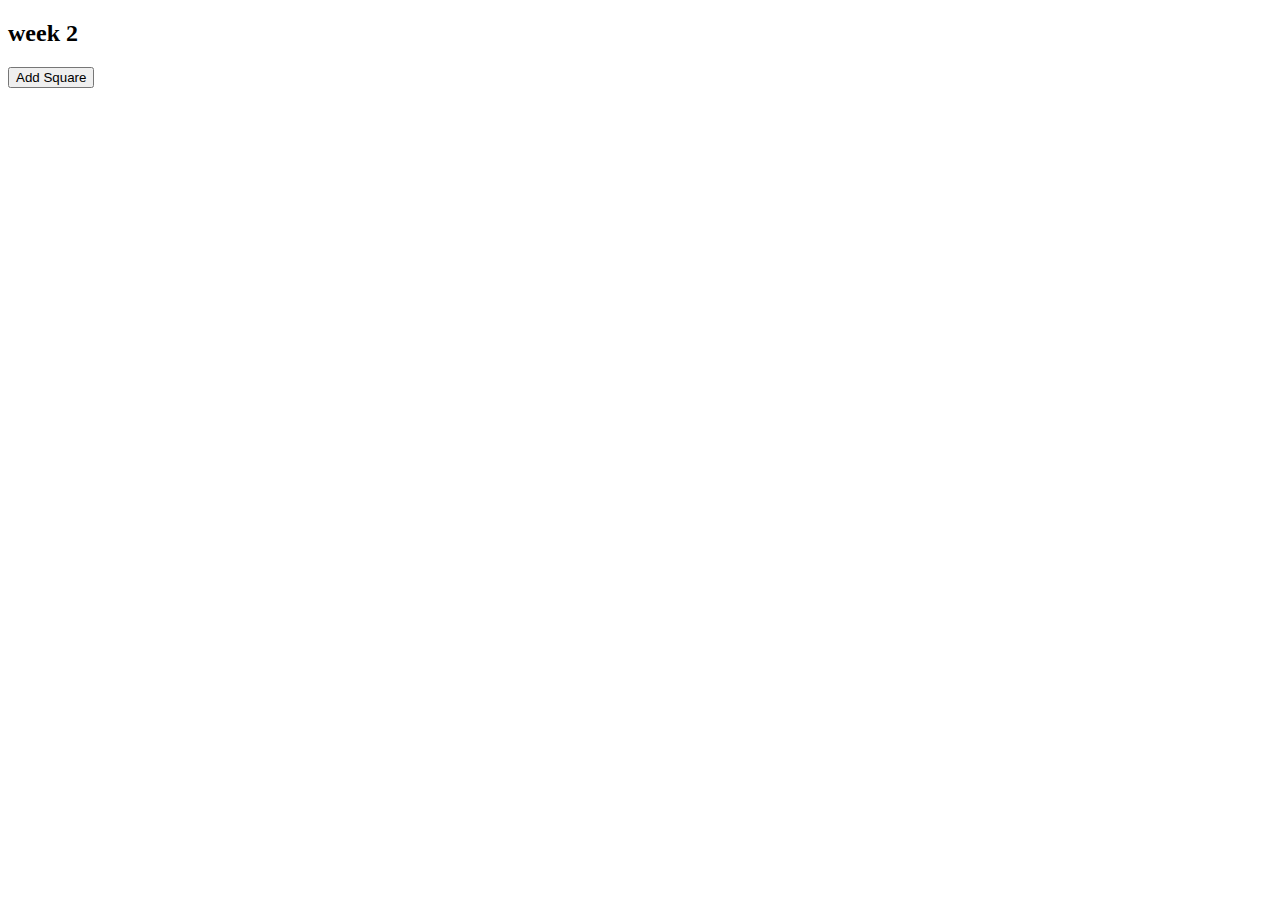
==== week-2/index.html @ 22b5e129 "week 2 DOMINATION" ====
<!doctype html>
<html lang="en">
  <head>
    <title>Weekly Coding Challenge</title>
    <link rel="stylesheet" href="styles.css">
  </head>

  <body>
    <h2>week 2</h2>
    <button id="btn">Add Square</button>

    <div class="container">
    </div>
    <br>
    <br>
    <br>

  <script src="https://ajax.googleapis.com/ajax/libs/jquery/3.2.1/jquery.min.js"></script>
  <script src="scripts.js"></script>
  </body>
</html>
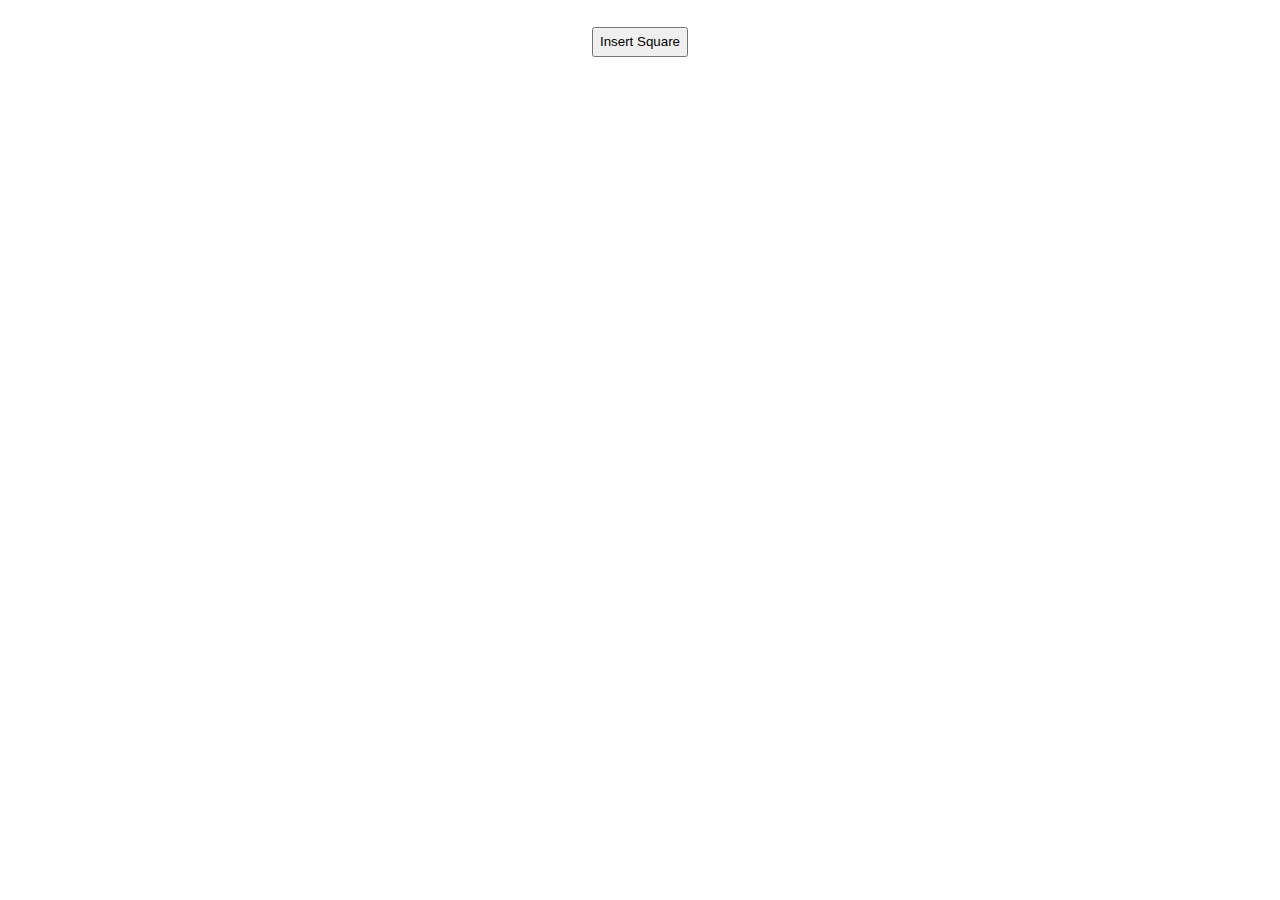
==== commit 905a2a3b: "need to es6ify" ====
--- a/week-2/index.html
+++ b/week-2/index.html
@@ -1,21 +1,10 @@
-<!doctype html>
-<html lang="en">
-  <head>
-    <title>Weekly Coding Challenge</title>
-    <link rel="stylesheet" href="styles.css">
-  </head>
-
-  <body>
-    <h2>week 2</h2>
-    <button id="btn">Add Square</button>
-
-    <div class="container">
-    </div>
-    <br>
-    <br>
-    <br>
-
-  <script src="https://ajax.googleapis.com/ajax/libs/jquery/3.2.1/jquery.min.js"></script>
-  <script src="scripts.js"></script>
-  </body>
-</html>
+<!DOCTYPE html>
+<html>
+    <head>
+        <title>DOMination</title>
+        <script src="scripts.js"></script>
+        <link rel="stylesheet" href="styles.css">
+    </head>
+    <body>
+    </body>
+</html>--- a/week-2/styles.css
+++ b/week-2/styles.css
@@ -0,0 +1,9 @@
+div {
+    -webkit-user-select: none;        
+    -moz-user-select: none; 
+    -ms-user-select: none; 
+}
+
+button {
+    margin: 0 auto;
+}
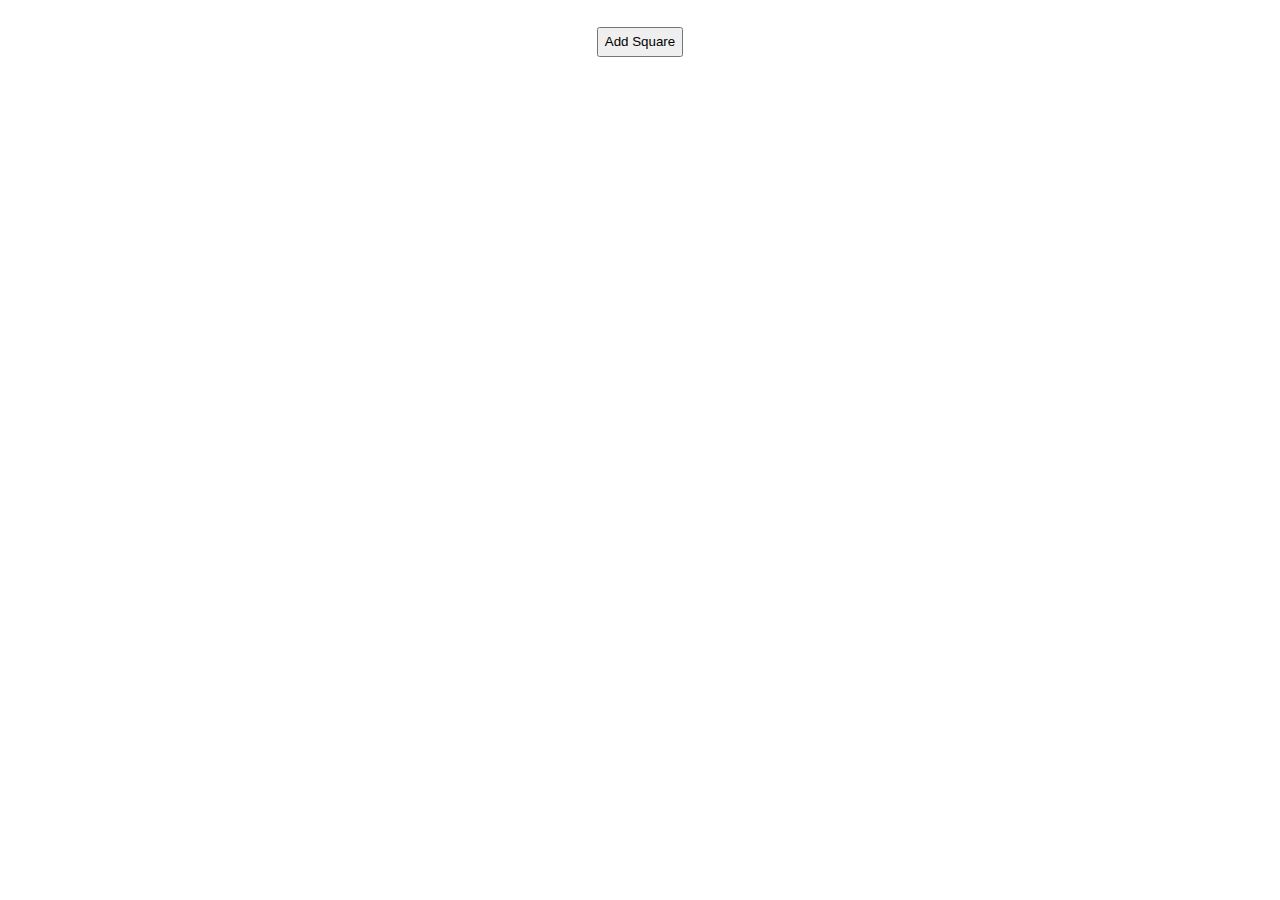
==== commit 0226ea26: "correct solution. need to refactor" ====
--- a/week-2/index.html
+++ b/week-2/index.html
@@ -2,9 +2,10 @@
 <html>
     <head>
         <title>DOMination</title>
-        <script src="scripts.js"></script>
         <link rel="stylesheet" href="styles.css">
     </head>
     <body>
+      <button id="addSquare">Add Square</button>
+      <script src="scripts.js"></script>
     </body>
 </html>--- a/week-2/styles.css
+++ b/week-2/styles.css
@@ -2,8 +2,19 @@
     -webkit-user-select: none;        
     -moz-user-select: none; 
     -ms-user-select: none; 
+    background-color: black;
+    height: 50px;
+    width: 50px;
+    margin: 10px;
+    display: inline-block;
+    text-align: center;
+    line-height: 50px;
+    vertical-align: middle;
 }
 
 button {
     margin: 0 auto;
-}
+    height: 30px;
+    margin: 2em auto;
+    display: block;
+}